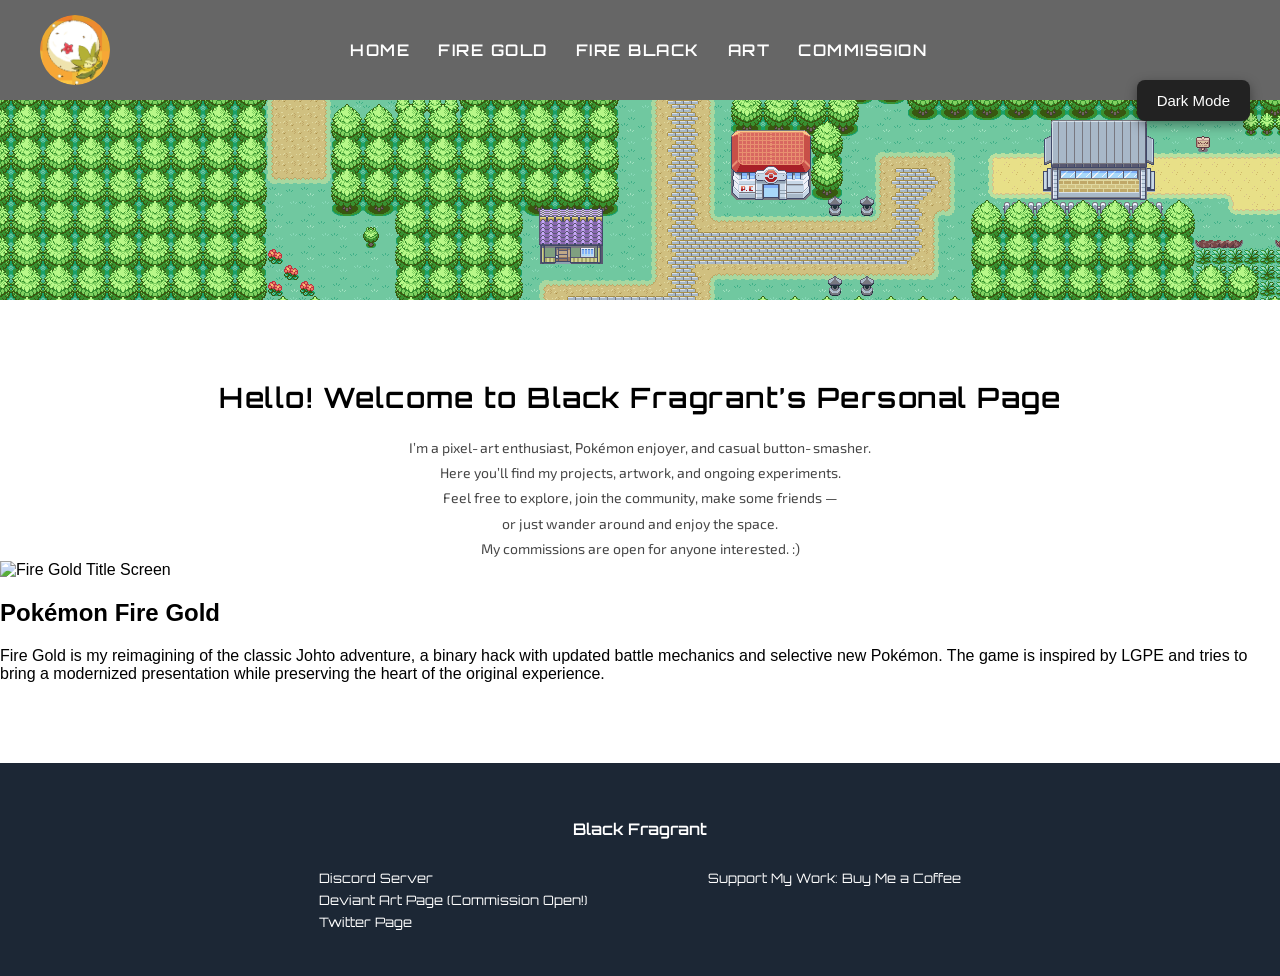
==== index.html @ bbfaa8c5 "Revise Fire Gold description for clarity and detail Updated the description of Fire Gold to include " ====
<!DOCTYPE html>
<html lang="en">
<head>
    <meta charset="UTF-8">
    <meta name="viewport" content="width=device-width, initial-scale=1.0">
    <title>Black Fragrant</title>

    <!-- Orbitron Font -->
    <link href="https://fonts.googleapis.com/css2?family=Orbitron:wght@400;600&display=swap" rel="stylesheet">
    <link href="https://fonts.googleapis.com/css2?family=Exo+2:wght@300;400;500&display=swap" rel="stylesheet">
    
    <!-- Modular CSS Structure -->
    <link rel="stylesheet" href="global.css">
    <link rel="stylesheet" href="header.css">
    <link rel="stylesheet" href="banner.css">
    <link rel="stylesheet" href="darkmode.css">
    <link rel="stylesheet" href="intro.css">
    <link rel="stylesheet" href="fire gold.css">
    <link rel="stylesheet" href="footer.css">

</head>

<body>
    <div id="optionBar">
        <img id="optionIcon" src="icon.png" alt="Icon">
    
        <div id="navLinks">
            <div class="navLink" onclick="location.href='index.html'">Home</div>
            <div class="navLink">Fire Gold</div>
            <div class="navLink">Fire Black</div>
            <div class="navLink">Art</div>
            <div class="navLink">Commission</div>
        </div>
    </div>

    <!-- Top Banner with cycling/panning image -->
    <div id="topBanner">
        <img id="bannerImage" src="" alt="">
    </div>

    <!-- Floating Dark Mode Button -->
    <button id="darkModeToggle">Dark Mode</button>

    <!-- Page Content -->
    <div id="introSection">
        <h1>Hello! Welcome to Black Fragrant’s Personal Page</h1>
    
        <p>
            I’m a pixel‑art enthusiast, Pokémon enjoyer, and casual button‑smasher.<br>
            Here you’ll find my projects, artwork, and ongoing experiments.<br>
            Feel free to explore, join the community, make some friends —<br>
            or just wander around and enjoy the space.<br>
            My commissions are open for anyone interested. :)
        </p>
    </div>

    <section id="fireGoldSection">
    <div id="fireGoldContent">

        <!-- LEFT SIDE: GIF -->
        <div id="fireGoldImageWrapper">
            <img src="main page images/FG title screen.gif" alt="Fire Gold Title Screen">
        </div>

        <!-- RIGHT SIDE: Text -->
        <div id="fireGoldText">
            <h2>Pokémon Fire Gold</h2>
            <p>
                Fire Gold is my reimagining of the classic Johto adventure, a binary hack
                with updated battle mechanics and selective new Pokémon. The game is
                inspired by LGPE and tries to bring a modernized presentation while
                preserving the heart of the original experience.
            </p>
        </div>

    </div>
    </section>
    
    <!-- Scripts -->
    <script>
        console.log("Script is running!");

        /* -------------------------------
           DARK MODE TOGGLE
        --------------------------------*/
        const button = document.getElementById('darkModeToggle');
        const body = document.body;

        button.addEventListener('click', () => {
            body.classList.toggle('dark-mode');

            if (body.classList.contains('dark-mode')) {
                button.textContent = 'Light Mode';
            } else {
                button.textContent = 'Dark Mode';
            }
        });


/* -------------------------------
   CYCLING + SMART PANNING BANNER
--------------------------------*/

const bannerImages = [
    'banner/banner1.png',
    'banner/banner2.png',
    'banner/banner3.png'
];

const banner = document.getElementById('topBanner');
const img = document.getElementById('bannerImage');

let currentIndex = 0;
let panAnimation = null;

function loadBannerImage(index) {
    const src = bannerImages[index];
    const temp = new Image();
    temp.src = src;

    temp.onload = () => {
        img.style.opacity = 0;

        setTimeout(() => {
            img.src = src;

            const imgWidth = temp.width;
            const visibleWidth = 1920;

            img.style.left = "0px";
            img.style.opacity = 1;

            if (panAnimation) cancelAnimationFrame(panAnimation);

            if (imgWidth > visibleWidth) {
                const extra = imgWidth - visibleWidth;
                const duration = 8000;
                const speed = extra / (duration / 1000);

                let startTime = null;

                function pan(timestamp) {
                    if (!startTime) startTime = timestamp;
                    const elapsed = timestamp - startTime;

                    const offset = Math.min(extra, (elapsed / 1000) * speed);
                    img.style.left = `-${offset}px`;

                    if (elapsed < duration) {
                        panAnimation = requestAnimationFrame(pan);
                    }
                }

                panAnimation = requestAnimationFrame(pan);
            } else {
                img.style.left = "0px";
            }
        }, 300);
    };
}

function cycleBanner() {
    currentIndex = (currentIndex + 1) % bannerImages.length;
    loadBannerImage(currentIndex);
}

loadBannerImage(0);
setInterval(cycleBanner, 8000);

    </script>
    
    <footer id="siteFooter">
        <div id="footerContent">
    
            <!-- Centered Title -->
            <h3>Black Fragrant</h3>
    
            <!-- Two-column layout -->
            <div id="footerColumns">
    
                <!-- LEFT COLUMN: Social Links -->
                <ul class="footerColumn">
                    <li><a href="https://discord.gg/YMkQGYjcUR" target="_blank">Discord Server</a></li>
                    <li><a href="https://www.deviantart.com/rai211" target="_blank">Deviant Art Page (Commission Open!)</a></li>
                    <li><a href="https://x.com/BlackFragrant" target="_blank">Twitter Page</a></li>
                </ul>
    
                <!-- RIGHT COLUMN: Support Line -->
                <ul class="footerColumn">
                    <li>
                        Support My Work:
                        <a href="https://buymeacoffee.com/BlackFragrant" target="_blank">
                            Buy Me a Coffee
                        </a>
                    </li>
                </ul>
    
            </div>
    
        </div>
    </footer>
    
</body>
</html>
---- global.css ----
/* Global resets and shared rules */
body {
    margin: 0;
    font-family: Arial, sans-serif;
}
---- header.css ----
/* Top Option Bar (fixed, transparent ink bar) */
#optionBar {
    font-family: 'Orbitron', sans-serif;
    position: fixed;
    top: 0;
    left: 0;
    width: 100vw;
    height: 100px;
    background: rgba(0, 0, 0, 0.6);
    backdrop-filter: none;
    display: flex;
    align-items: center;
    padding: 0 40px;
    z-index: 5000;
}

/* Circular icon on the left */
#optionIcon {
    width: 70px;
    height: 70px;
    border-radius: 50%;
    object-fit: cover;
    margin-right: 40px;
}

/* Navigation text links */
.navLink {
    font-family: 'Orbitron', sans-serif;
    font-size: 16px;
    font-weight: 600;
    letter-spacing: 1.5px;
    color: white;
    cursor: pointer;
    transition: opacity 0.2s ease;
    text-transform: uppercase;
}

.navLink:hover {
    opacity: 0.6;
}

#navLinks {
    display: flex;
    gap: 28px;
    align-items: center;
    white-space: nowrap;
    padding-right: 60px;
    margin-left: 200px;
}
---- banner.css ----
/* Banner container (static, stays at top of the page) */
#topBanner {
    width: 100%;
    max-width: 1920px;
    height: 200px;
    overflow: hidden;
    position: relative;
    margin: 100px auto 0 auto;
    z-index: 1;
}

/* The moving image layer */
#bannerImage {
    position: absolute;
    top: 50%;
    transform: translateY(-50%);
    height: auto;
    opacity: 0;
    transition: opacity 1s ease-in-out;
    z-index: 0;
}

/* Banner text stays above the image */
#topBanner h2 {
    position: relative;
    z-index: 10;
    margin: 0;
    font-size: 32px;
    font-weight: 600;
    letter-spacing: 2px;
    color: #f0b413;
}
---- darkmode.css ----
/* Default (light mode) */
body {
    background-color: white;
    color: black;
    margin: 0;
    font-family: Arial, sans-serif;
    transition: background-color 0.3s ease, color 0.3s ease;
}

body.dark-mode {
    background-color: black;
    color: white;
}

/* Dark mode toggle button */
#darkModeToggle {
    position: fixed;
    top: 80px;
    right: 30px;
    padding: 12px 20px;
    background-color: #222;
    color: white;
    border: none;
    border-radius: 8px;
    cursor: pointer;
    font-size: 15px;
    transition: background-color 0.2s ease, transform 0.2s ease, box-shadow 0.2s ease;
    z-index: 6000;
    box-shadow: 0 4px 12px rgba(0,0,0,0.4);
}

#darkModeToggle:hover {
    background-color: #444;
    transform: translateY(-3px);
    box-shadow: 0 6px 16px rgba(0,0,0,0.45);
}
---- intro.css ----
#introSection {
    text-align: center;
    margin-top: 80px; /* pushes it below the banner */
    font-family: 'Orbitron', sans-serif;
    padding: 0 20px;
}

#introSection h1 {
    font-size: 28px;
    font-weight: 600;
    letter-spacing: 1.5px;
    margin-bottom: 20px;
}

#introSection p {
    font-family: 'Exo 2', sans-serif;
    font-size: 14px;
    line-height: 1.8;
    max-width: 700px;
    margin: 0 auto;
    color: inherit;        /* <-- lets dark mode control the color */
    opacity: 0.9;
}

/* Light mode paragraph color refinement */
body:not(.dark-mode) #introSection p {
    color: #333;
}
---- footer.css ----
/* Footer Block */
#siteFooter {
    width: 100%;
    background-color: #1c2735;
    padding: 40px 0;
    margin-top: 80px;
    display: flex;
    justify-content: center;
    align-items: center;
}

/* Centered content wrapper */
#footerContent {
    text-align: center;
    width: 100%;
    color: white;                     /* all footer text white */
    font-family: 'Orbitron', sans-serif;
}

/* Title text */
#footerContent h3 {
    font-size: 16px;
    font-weight: 600;
    margin-bottom: 25px;
    color: white;                     /* ensure white */
}

/* Two-column container */
#footerColumns {
    display: flex;
    flex-direction: row;
    justify-content: center;
    align-items: flex-start;
    gap: 120px;
    margin-top: 10px;
}

/* Each column */
.footerColumn {
    list-style-type: none;
    padding: 0;
    margin: 0;
    text-align: left;
    font-family: 'Orbitron', sans-serif;
}

/* Items inside columns */
.footerColumn li {
    margin: 6px 0;
    font-size: 13px;
    color: white;                     /* white text */
}

/* Links */
.footerColumn a {
    color: white;                     /* white links */
    text-decoration: none;
    transition: opacity 0.2s ease;
}

.footerColumn a:hover {
    opacity: 0.6;                     /* subtle hover fade */
}
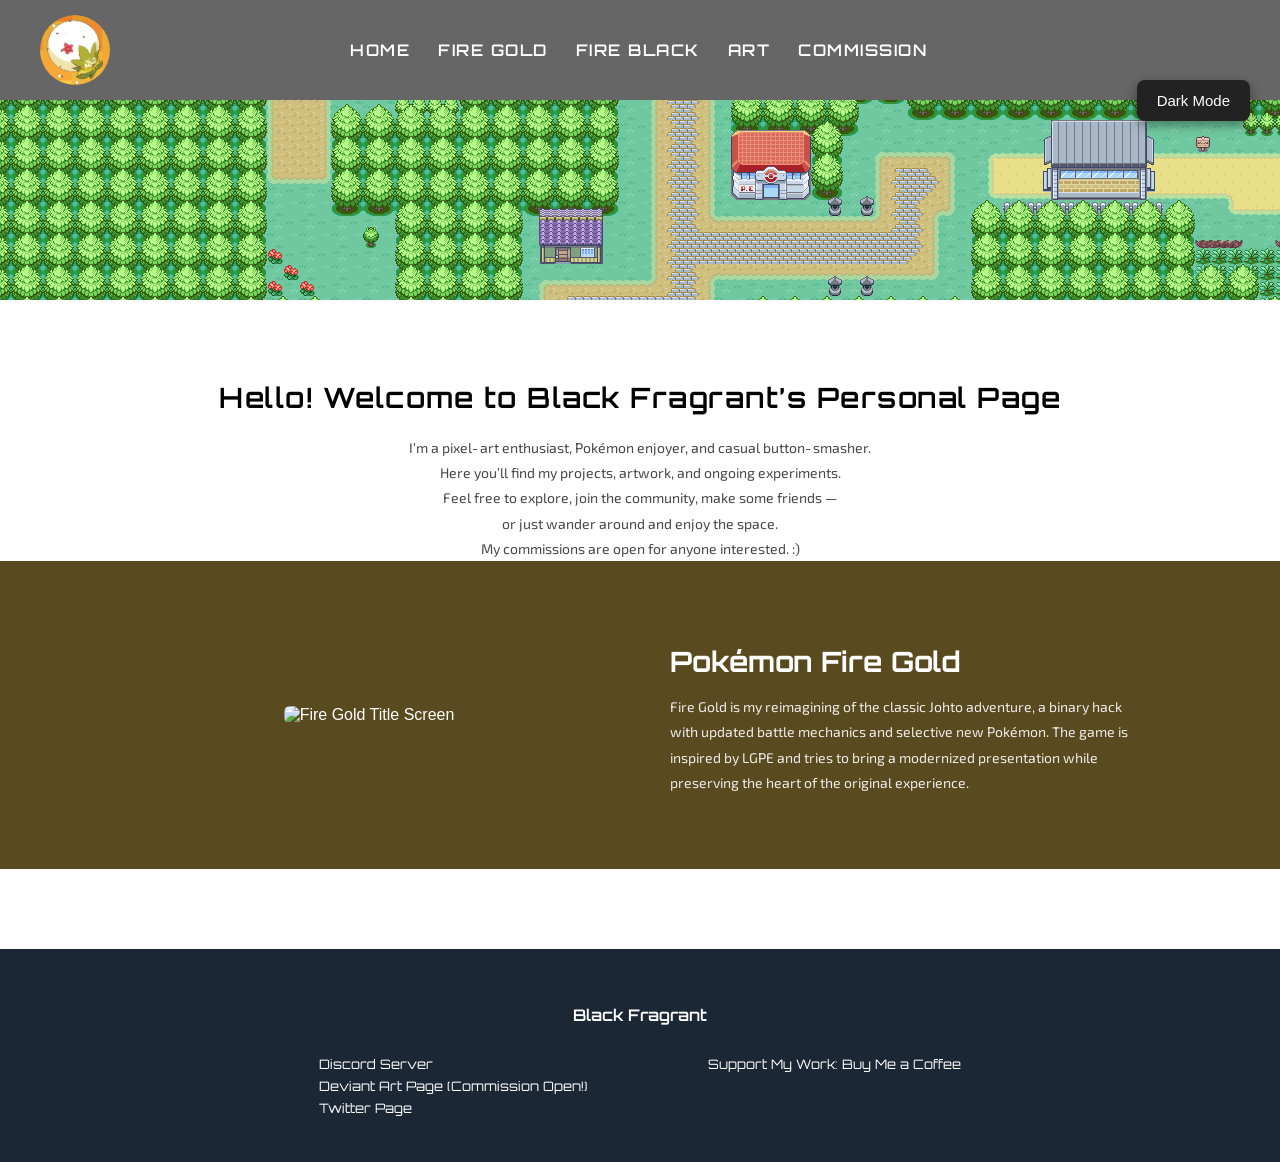
==== commit a7ce75e3: "Rename stylesheet and update image source" ====
--- a/index.html
+++ b/index.html
@@ -15,7 +15,7 @@
     <link rel="stylesheet" href="banner.css">
     <link rel="stylesheet" href="darkmode.css">
     <link rel="stylesheet" href="intro.css">
-    <link rel="stylesheet" href="fire gold.css">
+    <link rel="stylesheet" href="fire_gold_block.css">
     <link rel="stylesheet" href="footer.css">
 
 </head>
@@ -59,7 +59,7 @@
 
         <!-- LEFT SIDE: GIF -->
         <div id="fireGoldImageWrapper">
-            <img src="main page images/FG title screen.gif" alt="Fire Gold Title Screen">
+            <img src="main_page_images/FG_title_screen.gif" alt="Fire Gold Title Screen">
         </div>
 
         <!-- RIGHT SIDE: Text -->
--- a/fire_gold_block.css
+++ b/fire_gold_block.css
@@ -0,0 +1,55 @@
+/* Entire block */
+#fireGoldSection {
+    width: 100%;
+    background-color: #5a4a1f;     /* dark gold, close to footer darkness */
+    padding: 60px 0;
+    display: flex;
+    justify-content: center;
+}
+
+/* Content wrapper */
+#fireGoldContent {
+    width: 80%;
+    max-width: 1100px;
+    display: flex;
+    flex-direction: row;
+    align-items: center;           /* vertically centers GIF + text */
+    justify-content: space-between;
+    gap: 60px;
+    color: white;                  /* all text white */
+}
+
+/* Left side: GIF */
+#fireGoldImageWrapper {
+    flex: 1;
+    display: flex;
+    justify-content: center;
+}
+
+#fireGoldImageWrapper img {
+    max-width: 100%;
+    height: auto;
+    border-radius: 6px;
+}
+
+/* Right side: Text */
+#fireGoldText {
+    flex: 1;
+    color: white;
+}
+
+/* Title */
+#fireGoldText h2 {
+    font-family: 'Orbitron', sans-serif;
+    font-size: 28px;
+    font-weight: 700;
+    margin-bottom: 15px;
+}
+
+/* Paragraph */
+#fireGoldText p {
+    font-family: 'Exo 2', sans-serif;
+    font-size: 14px;
+    line-height: 1.8;
+    opacity: 0.9;
+}
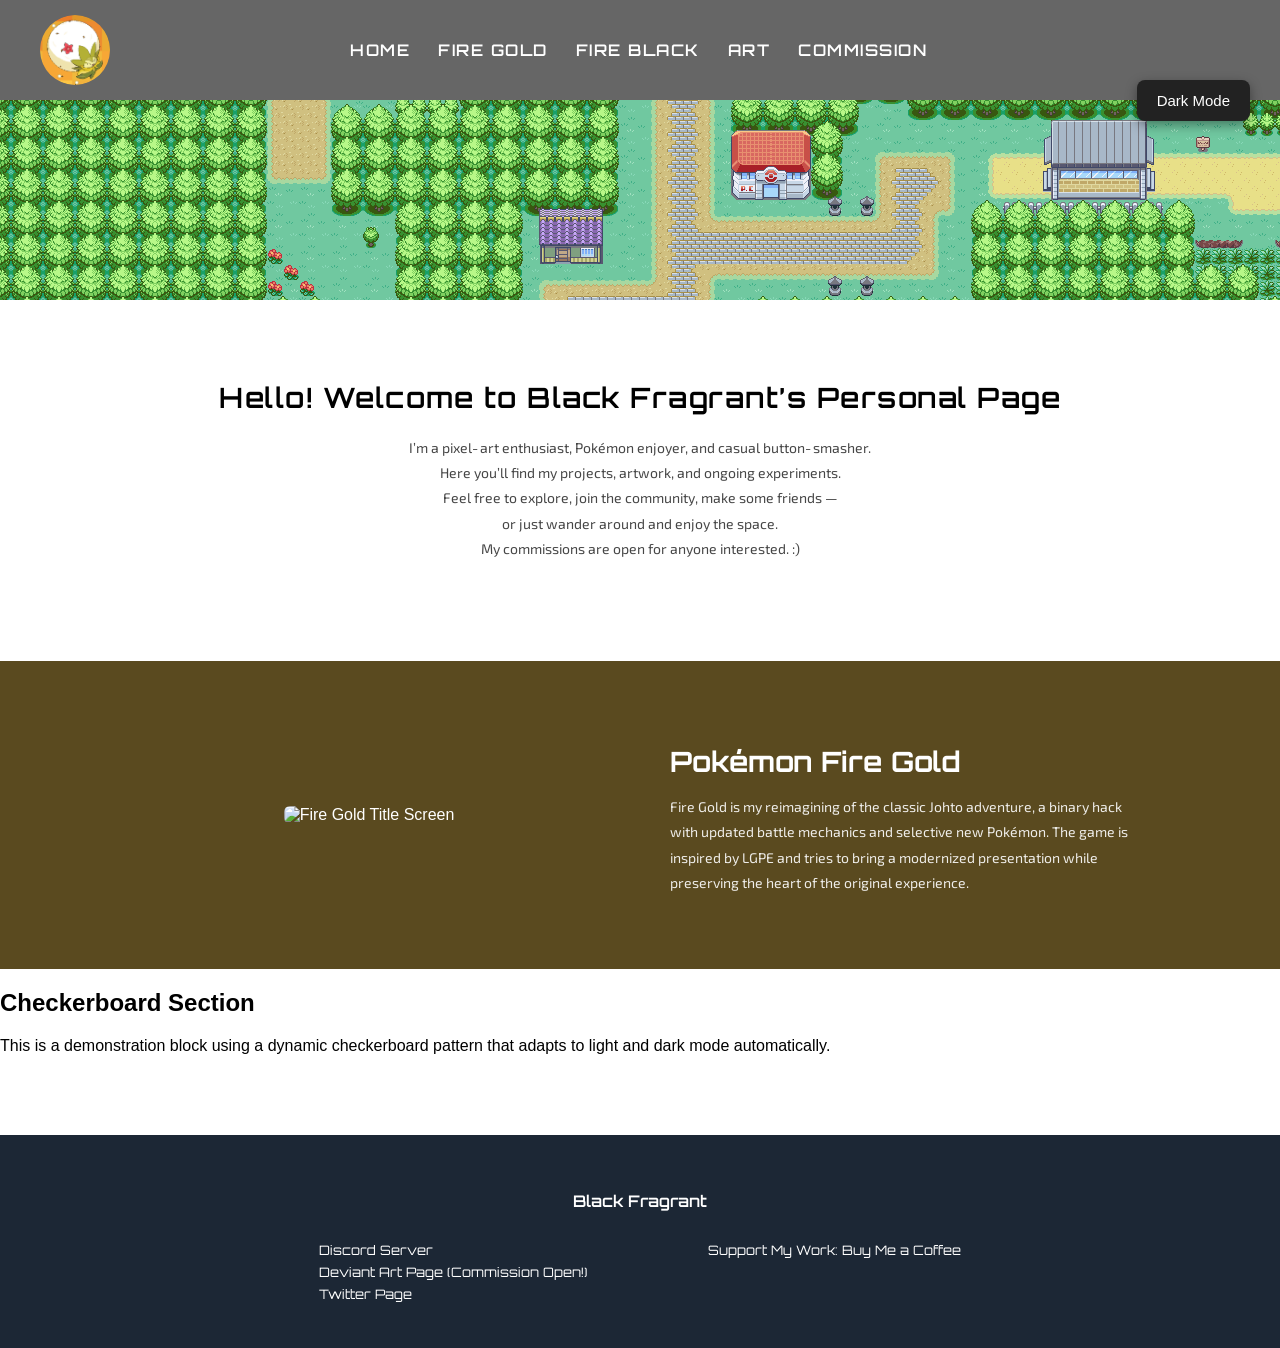
==== commit 65075b39: "Add checkerboard section with dynamic pattern description" ====
--- a/index.html
+++ b/index.html
@@ -75,6 +75,16 @@
 
     </div>
     </section>
+
+    <section id="checkerSection">
+    <div id="checkerContent">
+        <h2>Checkerboard Section</h2>
+        <p>
+            This is a demonstration block using a dynamic checkerboard pattern that adapts
+            to light and dark mode automatically.
+        </p>
+    </div>
+    </section>
     
     <!-- Scripts -->
     <script>
--- a/fire_gold_block.css
+++ b/fire_gold_block.css
@@ -1,8 +1,9 @@
 /* Entire block */
 #fireGoldSection {
     width: 100%;
-    background-color: #5a4a1f;     /* dark gold, close to footer darkness */
+    background-color: #5a4a1f;
     padding: 60px 0;
+    margin-top: 100px;        /* ← adds space above the gold block */
     display: flex;
     justify-content: center;
 }
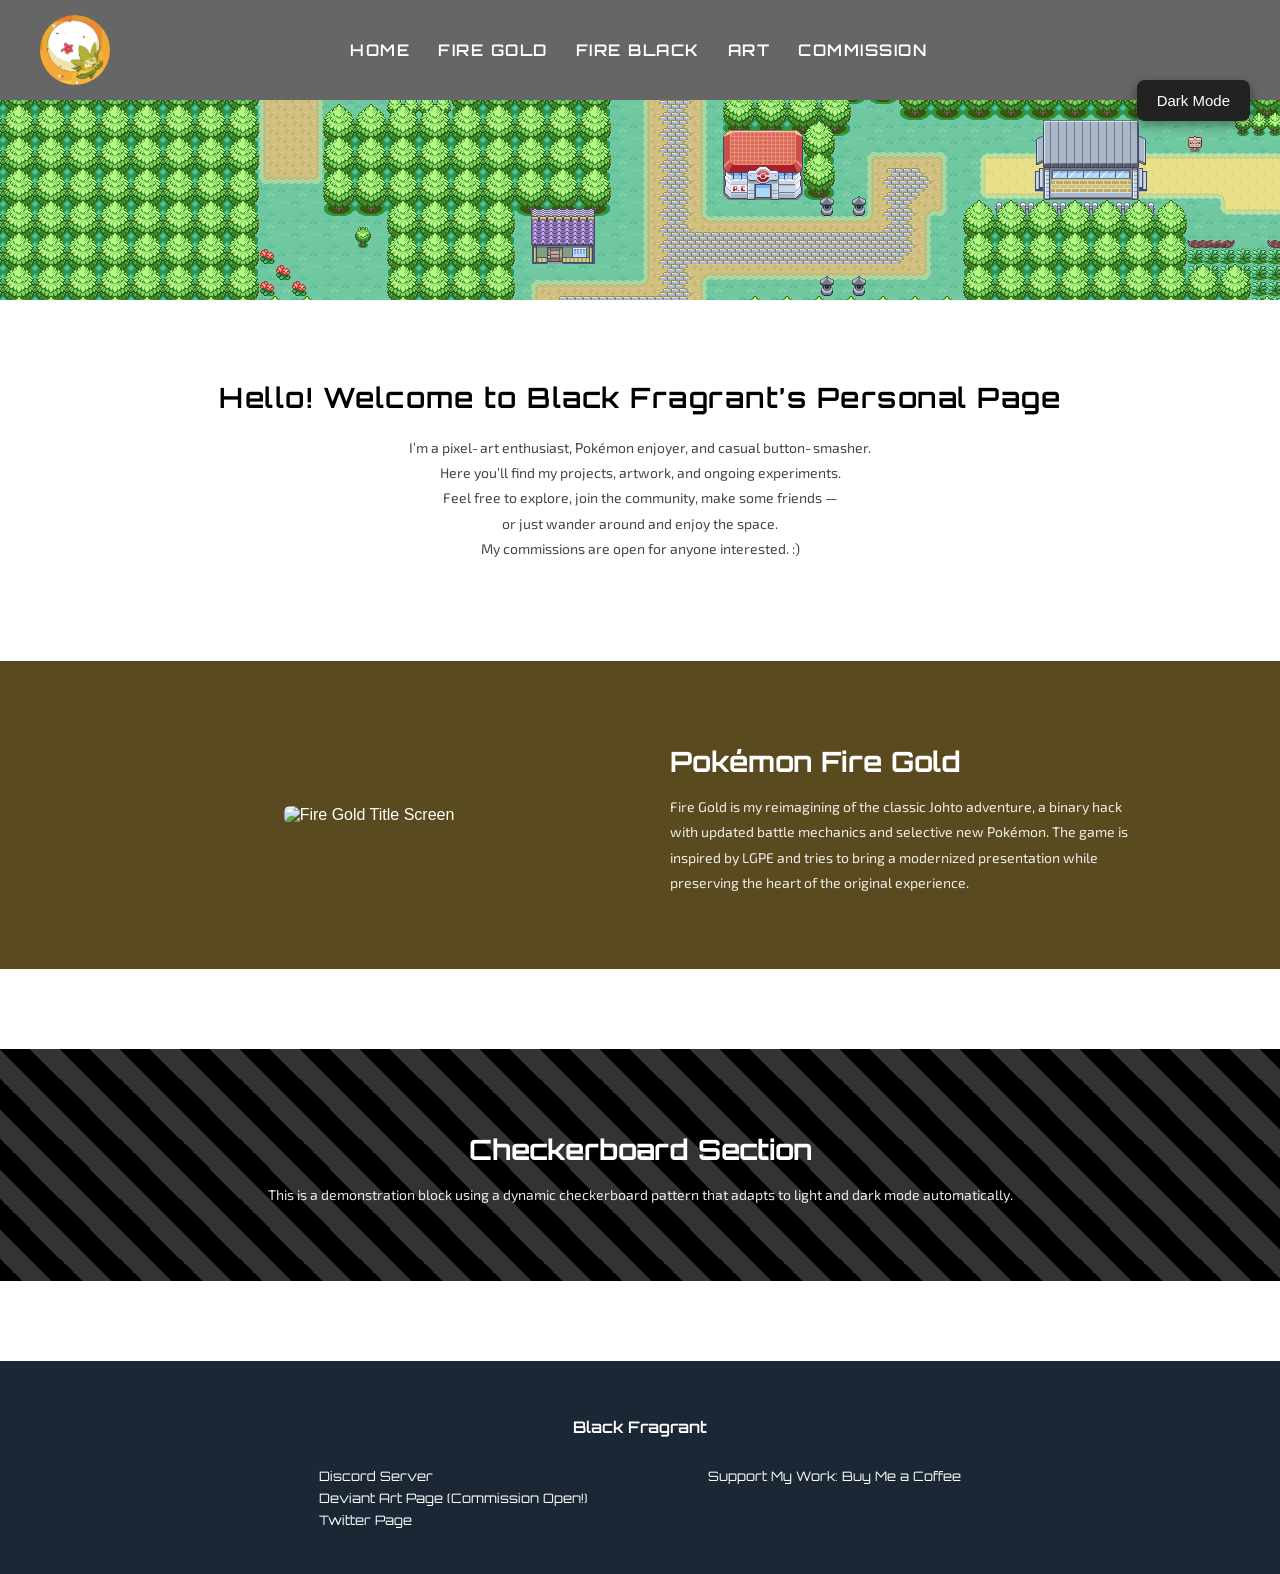
==== commit 5cb77618: "Add fire_black_block.css stylesheet link" ====
--- a/index.html
+++ b/index.html
@@ -16,6 +16,7 @@
     <link rel="stylesheet" href="darkmode.css">
     <link rel="stylesheet" href="intro.css">
     <link rel="stylesheet" href="fire_gold_block.css">
+    <link rel="stylesheet" href="fire_black_block.css">
     <link rel="stylesheet" href="footer.css">
 
 </head>
--- a/fire_black_block.css
+++ b/fire_black_block.css
@@ -0,0 +1,46 @@
+/* Checkerboard block */
+#checkerSection {
+    width: 100%;
+    padding: 60px 0;                 /* same height as gold block */
+    margin-top: 80px;                /* same spacing as gold block */
+    display: flex;
+    justify-content: center;
+    color: white;                    /* always white text */
+}
+
+/* Light mode checkerboard */
+#checkerSection {
+    background-image:
+        linear-gradient(45deg, #000 25%, #333 25%, #333 50%, #000 50%, #000 75%, #333 75%);
+    background-size: 60px 60px;      /* size of squares */
+}
+
+/* Dark mode checkerboard */
+body.dark-mode #checkerSection {
+    background-image:
+        linear-gradient(45deg, #fff 25%, #ccc 25%, #ccc 50%, #fff 50%, #fff 75%, #ccc 75%);
+    background-size: 60px 60px;
+}
+
+/* Content wrapper */
+#checkerContent {
+    width: 80%;
+    max-width: 1100px;
+    text-align: center;
+}
+
+/* Title */
+#checkerContent h2 {
+    font-family: 'Orbitron', sans-serif;
+    font-size: 28px;
+    font-weight: 700;
+    margin-bottom: 15px;
+}
+
+/* Paragraph */
+#checkerContent p {
+    font-family: 'Exo 2', sans-serif;
+    font-size: 14px;
+    line-height: 1.8;
+    opacity: 0.9;
+}
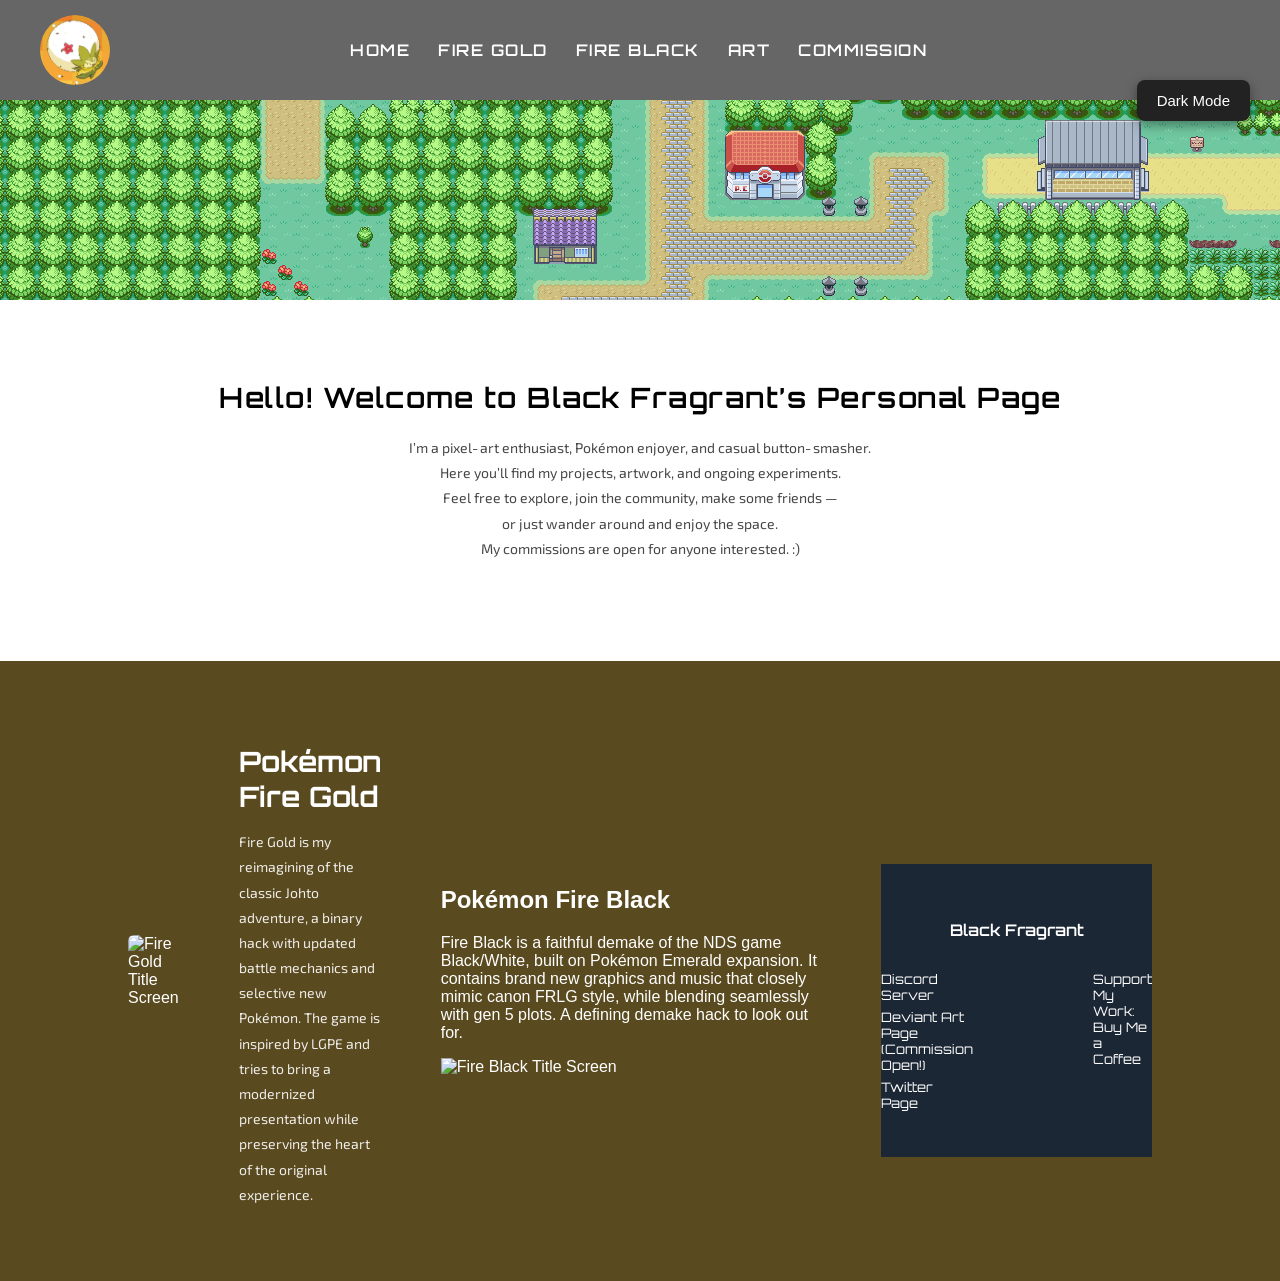
==== commit 39d7b6cd: "Add Fire Black section and remove Checkerboard section" ====
--- a/index.html
+++ b/index.html
@@ -72,20 +72,29 @@
                 inspired by LGPE and tries to bring a modernized presentation while
                 preserving the heart of the original experience.
             </p>
-        </div>
-
-    </div>
-    </section>
-
-    <section id="checkerSection">
-    <div id="checkerContent">
-        <h2>Checkerboard Section</h2>
-        <p>
-            This is a demonstration block using a dynamic checkerboard pattern that adapts
-            to light and dark mode automatically.
-        </p>
-    </div>
-    </section>
+    </div>
+
+    <section id="fireBlackSection">
+    <div id="fireBlackContent">
+
+        <!-- LEFT SIDE: Text -->
+        <div id="fireBlackText">
+            <h2>Pokémon Fire Black</h2>
+            <p>
+                Fire Black is a faithful demake of the NDS game Black/White, built on
+                Pokémon Emerald expansion. It contains brand new graphics and music
+                that closely mimic canon FRLG style, while blending seamlessly with
+                gen 5 plots. A defining demake hack to look out for.
+            </p>
+        </div>
+
+        <!-- RIGHT SIDE: GIF -->
+        <div id="fireBlackImageWrapper">
+            <img src="main_page_images/FB_title_screen.gif" alt="Fire Black Title Screen">
+    </div>
+
+    </div>
+</section>
     
     <!-- Scripts -->
     <script>
--- a/fire_black_block.css
+++ b/fire_black_block.css
@@ -1,25 +1,26 @@
 /* Checkerboard block */
 #checkerSection {
     width: 100%;
-    padding: 60px 0;                 /* same height as gold block */
-    margin-top: 80px;                /* same spacing as gold block */
+    padding: 60px 0;
+    margin-top: 80px;
     display: flex;
     justify-content: center;
-    color: white;                    /* always white text */
 }
 
-/* Light mode checkerboard */
+/* Light mode checkerboard + inverse text color */
 #checkerSection {
     background-image:
-        linear-gradient(45deg, #000 25%, #333 25%, #333 50%, #000 50%, #000 75%, #333 75%);
-    background-size: 60px 60px;      /* size of squares */
+        linear-gradient(45deg, #000 25%, #1a1a1a 25%, #1a1a1a 50%, #000 50%, #000 75%, #1a1a1a 75%);
+    background-size: 60px 60px;
+    color: white;                     /* inverse of light mode text */
 }
 
-/* Dark mode checkerboard */
+/* Dark mode checkerboard + inverse text color */
 body.dark-mode #checkerSection {
     background-image:
-        linear-gradient(45deg, #fff 25%, #ccc 25%, #ccc 50%, #fff 50%, #fff 75%, #ccc 75%);
+        linear-gradient(45deg, #fff 25%, #e6e6e6 25%, #e6e6e6 50%, #fff 50%, #fff 75%, #e6e6e6 75%);
     background-size: 60px 60px;
+    color: black;                     /* inverse of dark mode text */
 }
 
 /* Content wrapper */
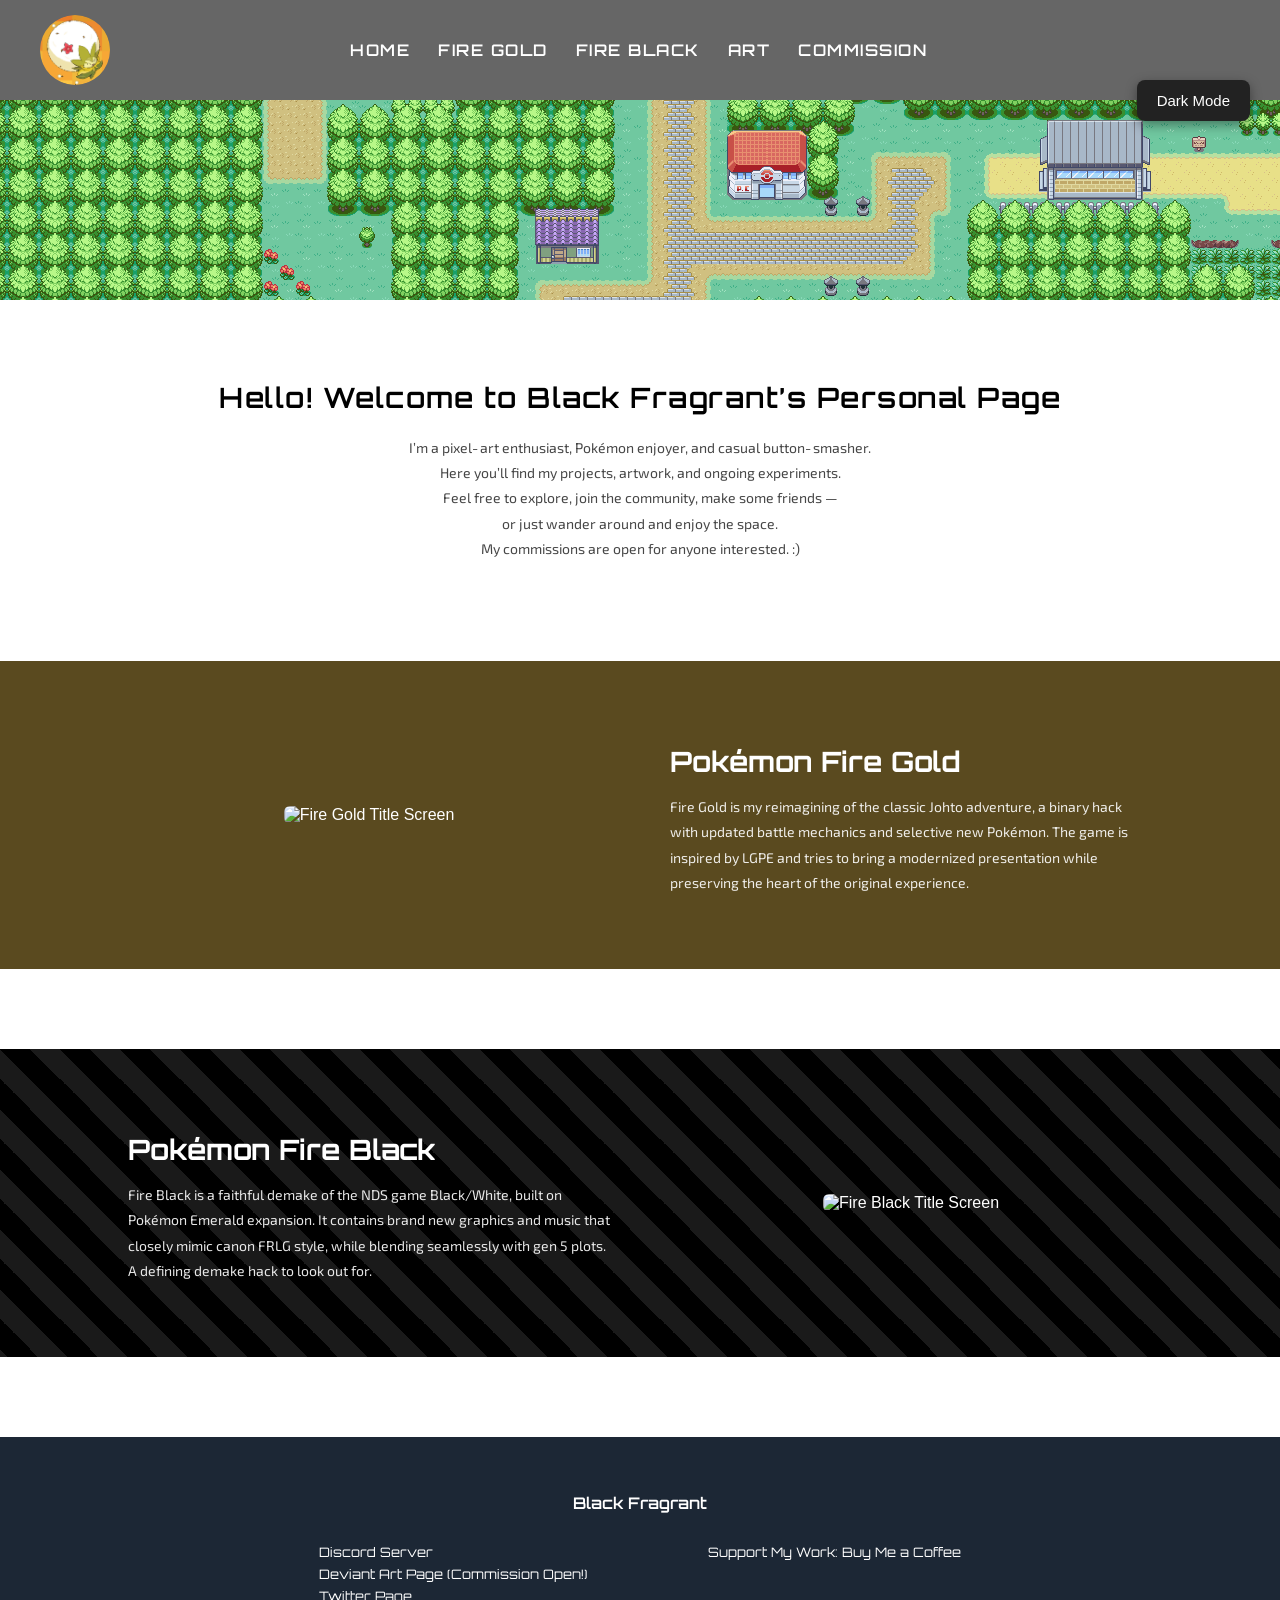
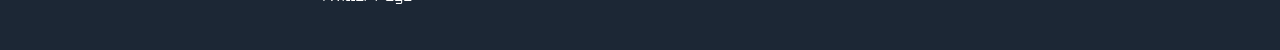
==== commit f480b661: "Refactor fireGold and fireBlack sections in HTML" ====
--- a/index.html
+++ b/index.html
@@ -55,47 +55,52 @@
         </p>
     </div>
 
+    <!-- FIRE GOLD BLOCK -->
     <section id="fireGoldSection">
-    <div id="fireGoldContent">
-
-        <!-- LEFT SIDE: GIF -->
-        <div id="fireGoldImageWrapper">
-            <img src="main_page_images/FG_title_screen.gif" alt="Fire Gold Title Screen">
-        </div>
-
-        <!-- RIGHT SIDE: Text -->
-        <div id="fireGoldText">
-            <h2>Pokémon Fire Gold</h2>
-            <p>
-                Fire Gold is my reimagining of the classic Johto adventure, a binary hack
-                with updated battle mechanics and selective new Pokémon. The game is
-                inspired by LGPE and tries to bring a modernized presentation while
-                preserving the heart of the original experience.
-            </p>
-    </div>
-
+        <div id="fireGoldContent">
+
+            <!-- LEFT SIDE: GIF -->
+            <div id="fireGoldImageWrapper">
+                <img src="main_page_images/FG_title_screen.gif" alt="Fire Gold Title Screen">
+            </div>
+
+            <!-- RIGHT SIDE: Text -->
+            <div id="fireGoldText">
+                <h2>Pokémon Fire Gold</h2>
+                <p>
+                    Fire Gold is my reimagining of the classic Johto adventure, a binary hack
+                    with updated battle mechanics and selective new Pokémon. The game is
+                    inspired by LGPE and tries to bring a modernized presentation while
+                    preserving the heart of the original experience.
+                </p>
+            </div>
+
+        </div>
+    </section>
+
+    <!-- FIRE BLACK BLOCK -->
     <section id="fireBlackSection">
-    <div id="fireBlackContent">
-
-        <!-- LEFT SIDE: Text -->
-        <div id="fireBlackText">
-            <h2>Pokémon Fire Black</h2>
-            <p>
-                Fire Black is a faithful demake of the NDS game Black/White, built on
-                Pokémon Emerald expansion. It contains brand new graphics and music
-                that closely mimic canon FRLG style, while blending seamlessly with
-                gen 5 plots. A defining demake hack to look out for.
-            </p>
-        </div>
-
-        <!-- RIGHT SIDE: GIF -->
-        <div id="fireBlackImageWrapper">
-            <img src="main_page_images/FB_title_screen.gif" alt="Fire Black Title Screen">
-    </div>
-
-    </div>
-</section>
-    
+        <div id="fireBlackContent">
+
+            <!-- LEFT SIDE: Text -->
+            <div id="fireBlackText">
+                <h2>Pokémon Fire Black</h2>
+                <p>
+                    Fire Black is a faithful demake of the NDS game Black/White, built on
+                    Pokémon Emerald expansion. It contains brand new graphics and music
+                    that closely mimic canon FRLG style, while blending seamlessly with
+                    gen 5 plots. A defining demake hack to look out for.
+                </p>
+            </div>
+
+            <!-- RIGHT SIDE: GIF -->
+            <div id="fireBlackImageWrapper">
+                <img src="main_page_images/FB_title_screen.gif" alt="Fire Black Title Screen">
+            </div>
+
+        </div>
+    </section>
+
     <!-- Scripts -->
     <script>
         console.log("Script is running!");
--- a/fire_black_block.css
+++ b/fire_black_block.css
@@ -1,47 +1,72 @@
-/* Checkerboard block */
-#checkerSection {
+/* Fire Black block */
+#fireBlackSection {
     width: 100%;
-    padding: 60px 0;
-    margin-top: 80px;
+    padding: 60px 0;                 /* same height as Fire Gold */
+    margin-top: 80px;                /* same spacing */
+    display: flex;
+    justify-content: center;
+    color: inherit;                  /* base color, will be overridden below */
+}
+
+/* Light mode checkerboard + inverse text color */
+#fireBlackSection {
+    background-image:
+        linear-gradient(45deg, #000 25%, #1a1a1a 25%, #1a1a1a 50%, #000 50%, #000 75%, #1a1a1a 75%);
+    background-size: 60px 60px;
+    color: white;                    /* inverse of light mode text */
+}
+
+/* Dark mode checkerboard + inverse text color */
+body.dark-mode #fireBlackSection {
+    background-image:
+        linear-gradient(45deg, #fff 25%, #e6e6e6 25%, #e6e6e6 50%, #fff 50%, #fff 75%, #e6e6e6 75%);
+    background-size: 60px 60px;
+    color: black;                    /* inverse of dark mode text */
+}
+
+/* Content wrapper */
+#fireBlackContent {
+    width: 80%;
+    max-width: 1100px;
+    display: flex;
+    flex-direction: row;
+    align-items: center;
+    justify-content: space-between;
+    gap: 60px;
+}
+
+/* LEFT SIDE: Text */
+#fireBlackText {
+    flex: 1;
+}
+
+/* Title */
+#fireBlackText h2 {
+    font-family: 'Orbitron', sans-serif;
+    font-size: 28px;
+    font-weight: 700;
+    margin-bottom: 15px;
+    color: inherit;
+}
+
+/* Paragraph */
+#fireBlackText p {
+    font-family: 'Exo 2', sans-serif;
+    font-size: 14px;
+    line-height: 1.8;
+    opacity: 0.9;
+    color: inherit;
+}
+
+/* RIGHT SIDE: GIF */
+#fireBlackImageWrapper {
+    flex: 1;
     display: flex;
     justify-content: center;
 }
 
-/* Light mode checkerboard + inverse text color */
-#checkerSection {
-    background-image:
-        linear-gradient(45deg, #000 25%, #1a1a1a 25%, #1a1a1a 50%, #000 50%, #000 75%, #1a1a1a 75%);
-    background-size: 60px 60px;
-    color: white;                     /* inverse of light mode text */
+#fireBlackImageWrapper img {
+    max-width: 100%;
+    height: auto;
+    border-radius: 6px;
 }
-
-/* Dark mode checkerboard + inverse text color */
-body.dark-mode #checkerSection {
-    background-image:
-        linear-gradient(45deg, #fff 25%, #e6e6e6 25%, #e6e6e6 50%, #fff 50%, #fff 75%, #e6e6e6 75%);
-    background-size: 60px 60px;
-    color: black;                     /* inverse of dark mode text */
-}
-
-/* Content wrapper */
-#checkerContent {
-    width: 80%;
-    max-width: 1100px;
-    text-align: center;
-}
-
-/* Title */
-#checkerContent h2 {
-    font-family: 'Orbitron', sans-serif;
-    font-size: 28px;
-    font-weight: 700;
-    margin-bottom: 15px;
-}
-
-/* Paragraph */
-#checkerContent p {
-    font-family: 'Exo 2', sans-serif;
-    font-size: 14px;
-    line-height: 1.8;
-    opacity: 0.9;
-}
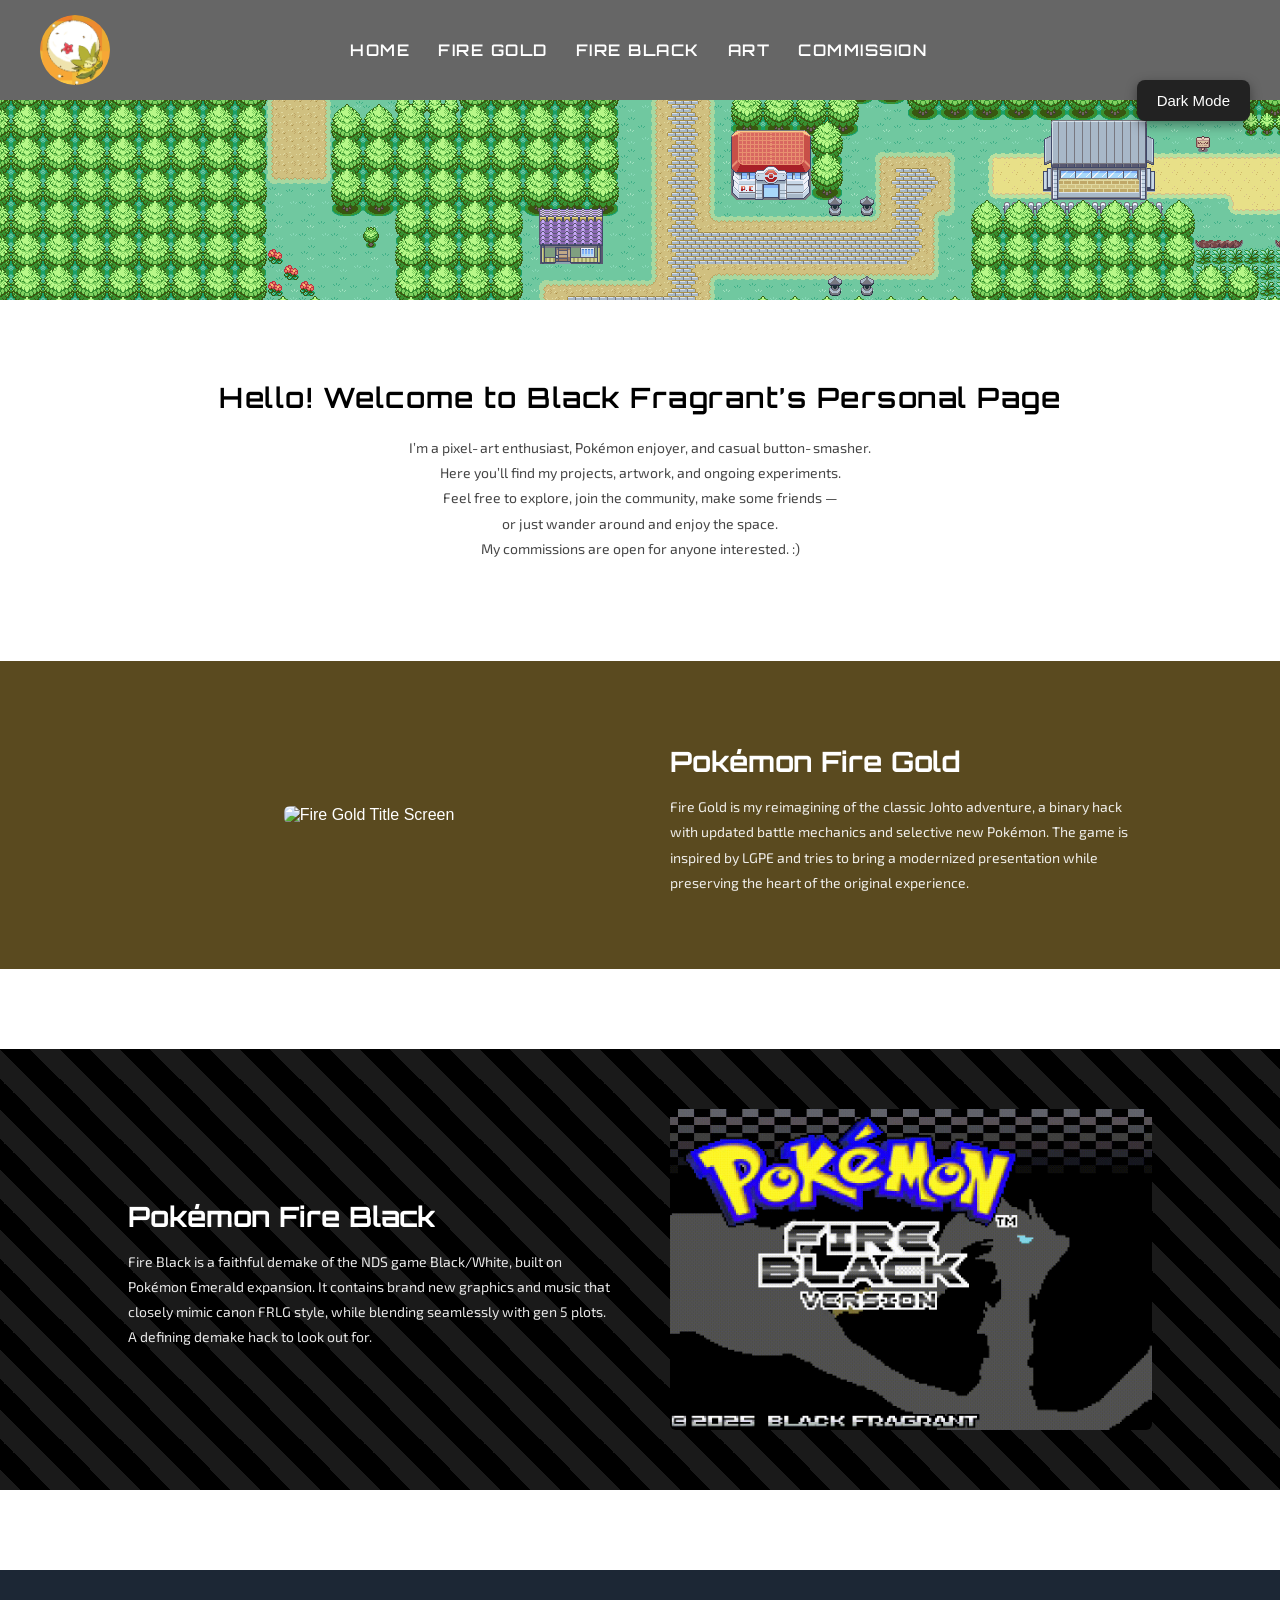
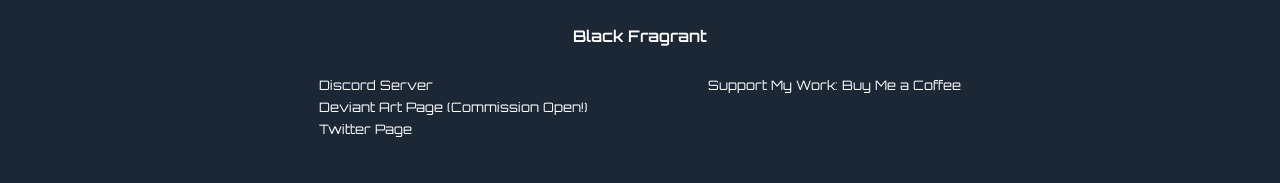
==== commit 4f95efe2: "Add favicon link to index.html" ====
--- a/index.html
+++ b/index.html
@@ -8,7 +8,8 @@
     <!-- Orbitron Font -->
     <link href="https://fonts.googleapis.com/css2?family=Orbitron:wght@400;600&display=swap" rel="stylesheet">
     <link href="https://fonts.googleapis.com/css2?family=Exo+2:wght@300;400;500&display=swap" rel="stylesheet">
-    
+
+    <link rel="icon" type="image/png" href="icons/website_icon.png">
     <!-- Modular CSS Structure -->
     <link rel="stylesheet" href="global.css">
     <link rel="stylesheet" href="header.css">
